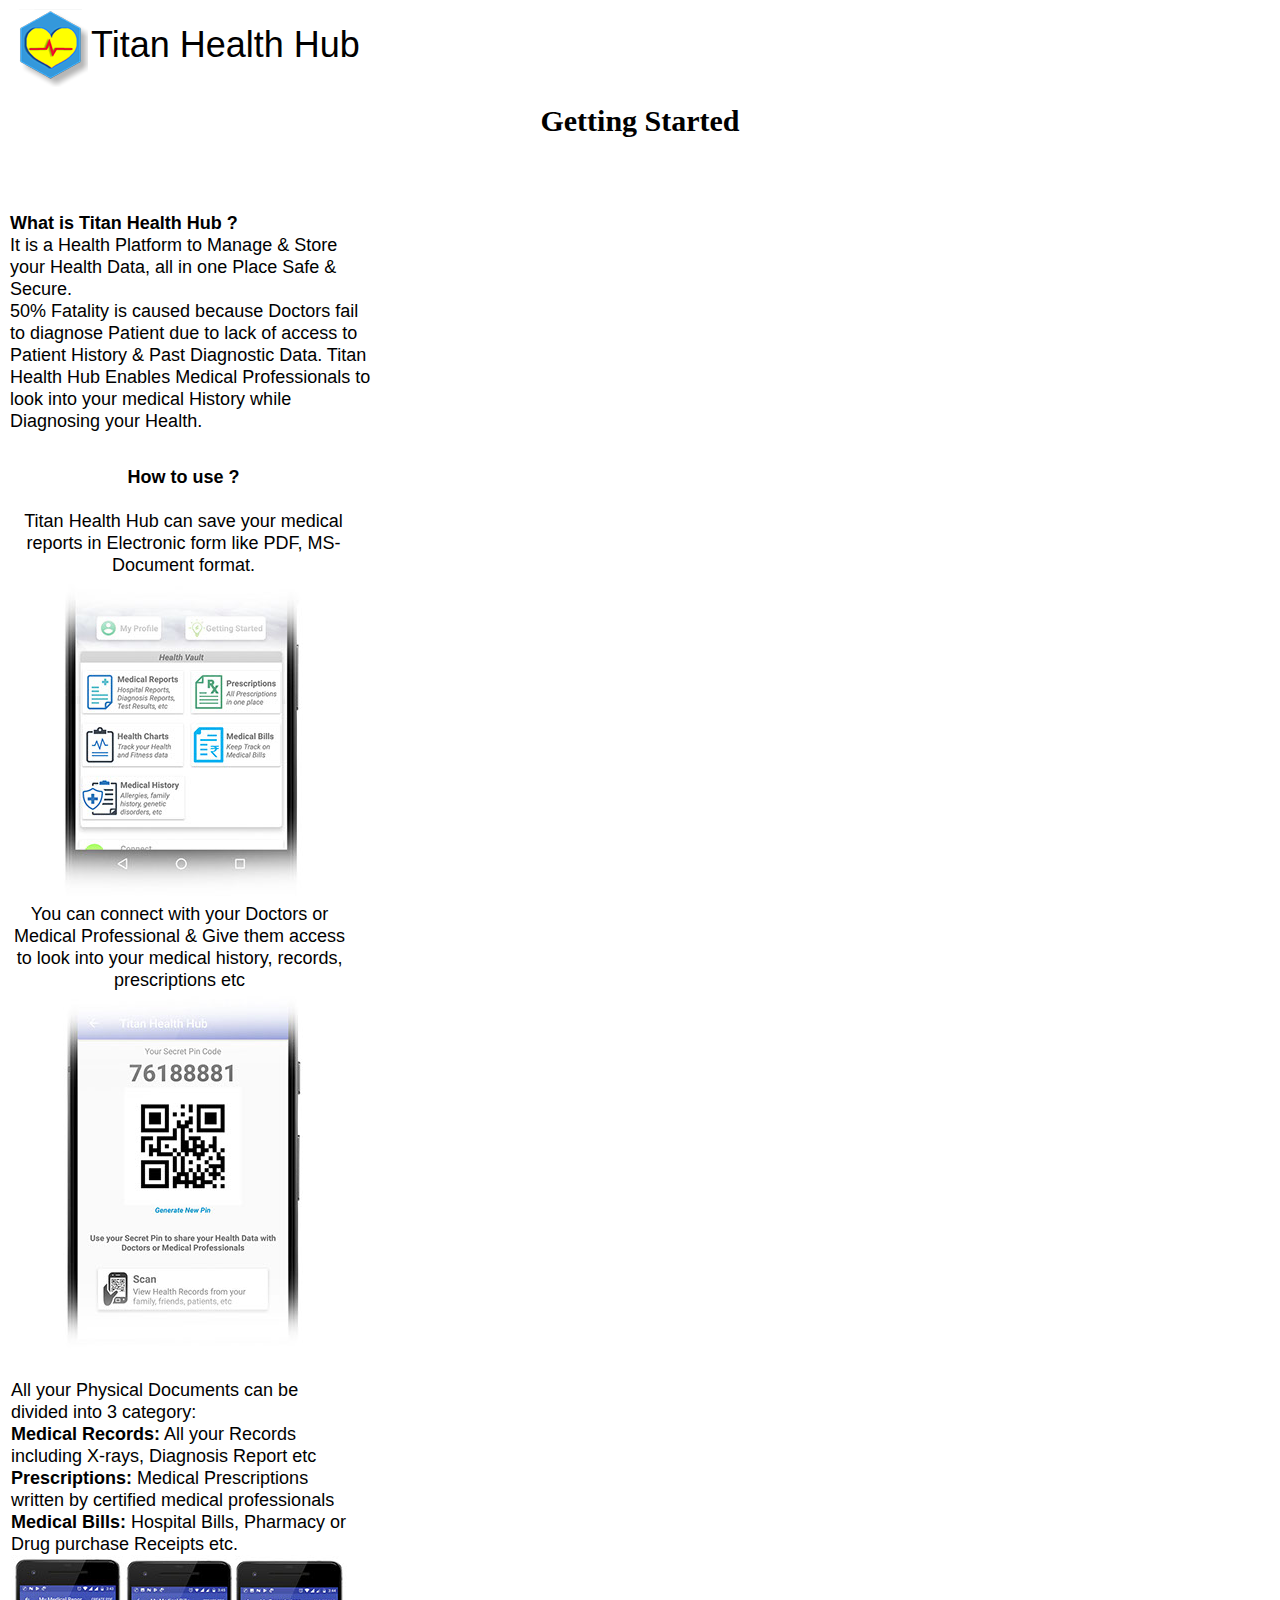
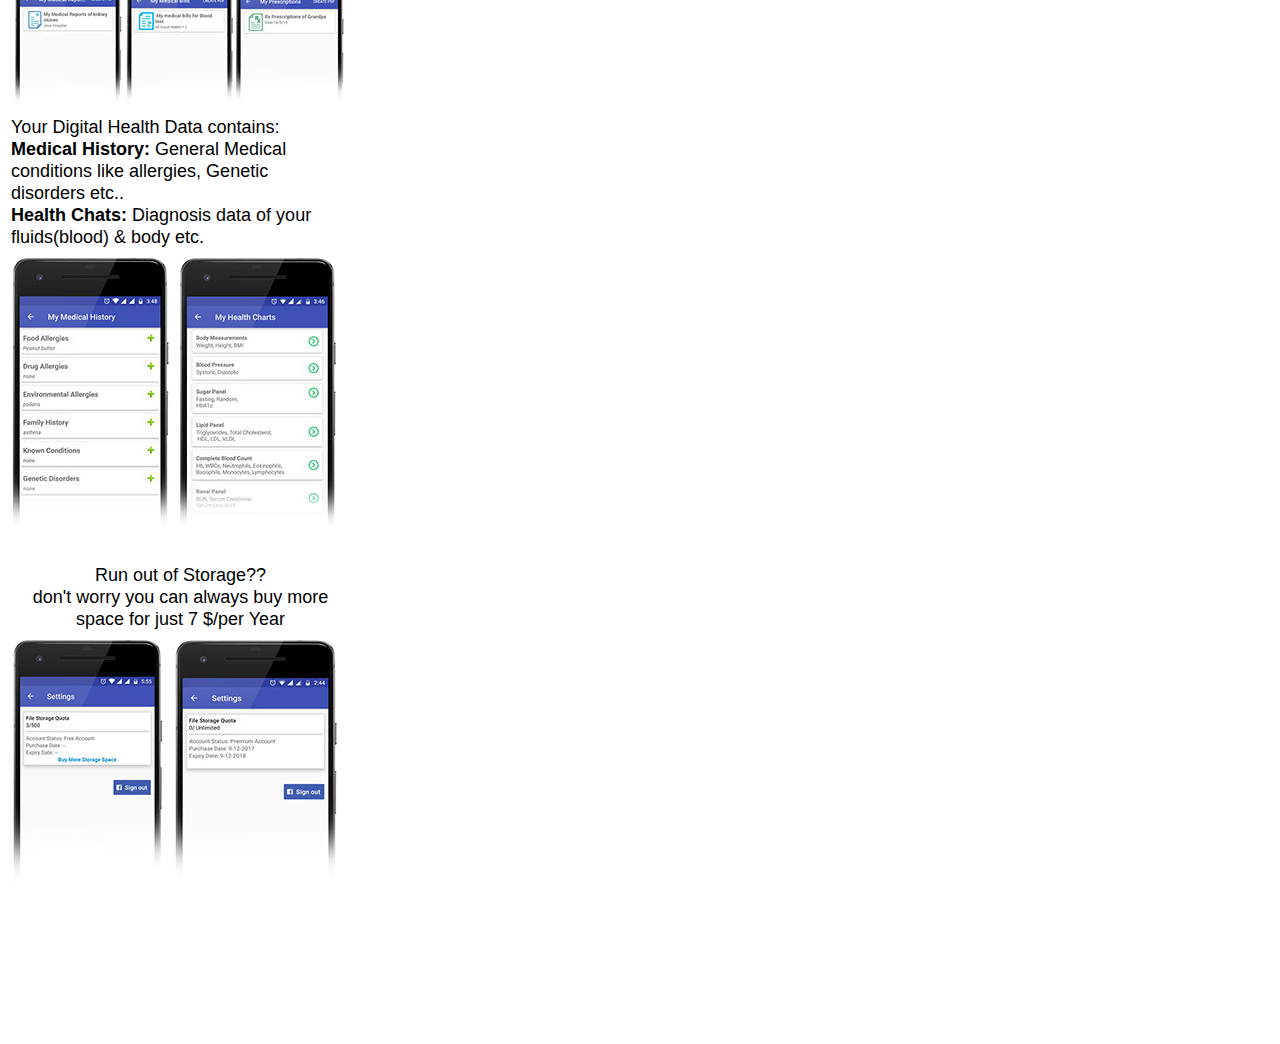
==== docs/getting-started/index.html @ 5dc49ba6 "Titan Health Hub" ====
<!DOCTYPE html>
<html class="nojs html css_verticalspacer" lang="en-US">
 <head>

  <meta http-equiv="Content-type" content="text/html;charset=UTF-8"/>
  <meta name="generator" content="2018.0.0.379"/>
  <meta name="viewport" content="width=device-width, initial-scale=1.0"/>
  
  <script type="text/javascript">
   // Update the 'nojs'/'js' class on the html node
document.documentElement.className = document.documentElement.className.replace(/\bnojs\b/g, 'js');

// Check that all required assets are uploaded and up-to-date
if(typeof Muse == "undefined") window.Muse = {}; window.Muse.assets = {"required":["museutils.js", "museconfig.js", "jquery.watch.js", "require.js", "index.css"], "outOfDate":[]};
</script>
  
  <title>Home</title>
  <!-- CSS -->
  <link rel="stylesheet" type="text/css" href="css/site_global.css?crc=444006867"/>
  <link rel="stylesheet" type="text/css" href="css/master_a-master.css?crc=4062585588"/>
  <link rel="stylesheet" type="text/css" href="css/index.css?crc=3971222070" id="pagesheet"/>
   </head>
 <body>

  <div class="clearfix borderbox" id="page"><!-- group -->
   <div class="clearfix grpelem" id="ppu145"><!-- column -->
    <div class="clearfix colelem" id="pu145"><!-- group -->
     <img class="grpelem" id="u145" alt="" src="images/logo1%20(2)-u145.png?crc=117061884" data-image-width="69"/><!-- rasterized frame -->
     <div class="clearfix grpelem" id="u155-4" data-muse-temp-textContainer-sizePolicy="true" data-muse-temp-textContainer-pinning="true"><!-- content -->
      <p>Titan Health Hub</p>
     </div>
    </div>
    <div class="browser_width colelem" id="u161-4-bw">
     <div class="clearfix" id="u161-4" data-muse-temp-textContainer-sizePolicy="true" data-muse-temp-textContainer-pinning="true"><!-- content -->
      <p>Getting Started</p>
     </div>
    </div>
    <div class="clearfix colelem" id="u158-8" data-muse-temp-textContainer-sizePolicy="true" data-muse-temp-textContainer-pinning="true"><!-- content -->
     <p id="u158-2">What is Titan Health Hub ?</p>
     <p>It is a Health Platform to Manage &amp; Store your Health Data, all in one Place Safe &amp; Secure.</p>
     <p>50% Fatality is caused because Doctors fail to diagnose Patient due to lack of access to Patient History &amp; Past Diagnostic Data. Titan Health Hub Enables Medical Professionals to look into your medical History while Diagnosing your Health.</p>
    </div>
    <div class="clearfix colelem" id="u165-7" data-muse-temp-textContainer-sizePolicy="true" data-muse-temp-textContainer-pinning="true"><!-- content -->
     <p id="u165-2">How to use ?</p>
     <p>&nbsp;</p>
     <p>Titan Health Hub can save your medical reports in Electronic form like PDF, MS-Document format.</p>
    </div>
    <div class="clip_frame colelem" id="u171"><!-- image -->
     <img class="block" id="u171_img" src="images/1.jpg?crc=4241655380" alt="" data-heightwidthratio="1.2734375" data-image-width="256" data-image-height="326"/>
    </div>
    <div class="clearfix colelem" id="u181-4" data-muse-temp-textContainer-sizePolicy="true" data-muse-temp-textContainer-pinning="true"><!-- content -->
     <p>You can connect with your Doctors or Medical Professional &amp; Give them access to look into your medical history, records, prescriptions etc</p>
    </div>
    <div class="clip_frame colelem" id="u184"><!-- image -->
     <img class="block" id="u184_img" src="images/2.jpg?crc=332706904" alt="" data-heightwidthratio="1.4461538461538461" data-image-width="260" data-image-height="376"/>
    </div>
    <div class="clearfix colelem" id="u194-13" data-muse-temp-textContainer-sizePolicy="true" data-muse-temp-textContainer-pinning="true"><!-- content -->
     <p>All your Physical Documents can be divided into 3 category:</p>
     <p><span id="u194-3">Medical Records:</span> All your Records including X-rays, Diagnosis Report etc</p>
     <p><span id="u194-6">Prescriptions:</span> Medical Prescriptions written by certified medical professionals</p>
     <p><span id="u194-9">Medical Bills:</span> Hospital Bills, Pharmacy or Drug purchase Receipts etc.</p>
    </div>
    <div class="clip_frame colelem" id="u197"><!-- image -->
     <img class="block" id="u197_img" src="images/3.jpg?crc=4151062180" alt="" data-heightwidthratio="0.4749262536873156" data-image-width="339" data-image-height="161"/>
    </div>
    <div class="clearfix colelem" id="u217-10" data-muse-temp-textContainer-sizePolicy="true" data-muse-temp-textContainer-pinning="true"><!-- content -->
     <p>Your Digital Health Data contains:</p>
     <p><span id="u217-3">Medical History: </span>General Medical conditions like allergies, Genetic disorders etc..</p>
     <p><span id="u217-6">Health Chats:</span> Diagnosis data of your fluids(blood) &amp; body etc.</p>
    </div>
    <div class="clearfix colelem" id="u232-6" data-muse-temp-textContainer-sizePolicy="true" data-muse-temp-textContainer-pinning="true"><!-- content -->
     <p>Run out of Storage??</p>
     <p>don't worry you can always buy more space for just 7 $/per Year</p>
    </div>
   </div>
   <div class="verticalspacer" data-offset-top="2229" data-content-above-spacer="2228" data-content-below-spacer="71" data-sizePolicy="fixed" data-pintopage="page_fixedLeft"></div>
   <div class="clearfix grpelem" id="pu207"><!-- column -->
    <div class="clip_frame colelem" id="u207"><!-- image -->
     <img class="block" id="u207_img" src="images/5.jpg?crc=348620482" alt="" data-heightwidthratio="0.9203539823008849" data-image-width="339" data-image-height="312"/>
    </div>
    <div class="clip_frame colelem" id="u222"><!-- image -->
     <img class="block" id="u222_img" src="images/6.jpg?crc=3796331529" alt="" data-heightwidthratio="0.7876106194690266" data-image-width="339" data-image-height="267"/>
    </div>
   </div>
  </div>
  <!-- Other scripts -->
  <script type="text/javascript">
   // Decide weather to suppress missing file error or not based on preference setting
var suppressMissingFileError = false
</script>
  <script type="text/javascript">
   window.Muse.assets.check=function(d){if(!window.Muse.assets.checked){window.Muse.assets.checked=!0;var b={},c=function(a,b){if(window.getComputedStyle){var c=window.getComputedStyle(a,null);return c&&c.getPropertyValue(b)||c&&c[b]||""}if(document.documentElement.currentStyle)return(c=a.currentStyle)&&c[b]||a.style&&a.style[b]||"";return""},a=function(a){if(a.match(/^rgb/))return a=a.replace(/\s+/g,"").match(/([\d\,]+)/gi)[0].split(","),(parseInt(a[0])<<16)+(parseInt(a[1])<<8)+parseInt(a[2]);if(a.match(/^\#/))return parseInt(a.substr(1),
16);return 0},g=function(g){for(var f=document.getElementsByTagName("link"),h=0;h<f.length;h++)if("text/css"==f[h].type){var i=(f[h].href||"").match(/\/?css\/([\w\-]+\.css)\?crc=(\d+)/);if(!i||!i[1]||!i[2])break;b[i[1]]=i[2]}f=document.createElement("div");f.className="version";f.style.cssText="display:none; width:1px; height:1px;";document.getElementsByTagName("body")[0].appendChild(f);for(h=0;h<Muse.assets.required.length;){var i=Muse.assets.required[h],l=i.match(/([\w\-\.]+)\.(\w+)$/),k=l&&l[1]?
l[1]:null,l=l&&l[2]?l[2]:null;switch(l.toLowerCase()){case "css":k=k.replace(/\W/gi,"_").replace(/^([^a-z])/gi,"_$1");f.className+=" "+k;k=a(c(f,"color"));l=a(c(f,"backgroundColor"));k!=0||l!=0?(Muse.assets.required.splice(h,1),"undefined"!=typeof b[i]&&(k!=b[i]>>>24||l!=(b[i]&16777215))&&Muse.assets.outOfDate.push(i)):h++;f.className="version";break;case "js":h++;break;default:throw Error("Unsupported file type: "+l);}}d?d().jquery!="1.8.3"&&Muse.assets.outOfDate.push("jquery-1.8.3.min.js"):Muse.assets.required.push("jquery-1.8.3.min.js");
f.parentNode.removeChild(f);if(Muse.assets.outOfDate.length||Muse.assets.required.length)f="Some files on the server may be missing or incorrect. Clear browser cache and try again. If the problem persists please contact website author.",g&&Muse.assets.outOfDate.length&&(f+="\nOut of date: "+Muse.assets.outOfDate.join(",")),g&&Muse.assets.required.length&&(f+="\nMissing: "+Muse.assets.required.join(",")),suppressMissingFileError?(f+="\nUse SuppressMissingFileError key in AppPrefs.xml to show missing file error pop up.",console.log(f)):alert(f)};location&&location.search&&location.search.match&&location.search.match(/muse_debug/gi)?
setTimeout(function(){g(!0)},5E3):g()}};
var muse_init=function(){require.config({baseUrl:""});require(["jquery","museutils","whatinput","jquery.watch"],function(d){var $ = d;$(document).ready(function(){try{
window.Muse.assets.check($);/* body */
Muse.Utils.transformMarkupToFixBrowserProblemsPreInit();/* body */
Muse.Utils.prepHyperlinks(true);/* body */
Muse.Utils.resizeHeight('.browser_width');/* resize height */
Muse.Utils.requestAnimationFrame(function() { $('body').addClass('initialized'); });/* mark body as initialized */
Muse.Utils.makeButtonsVisibleAfterSettingMinWidth();/* body */
Muse.Utils.fullPage('#page');/* 100% height page */
Muse.Utils.showWidgetsWhenReady();/* body */
Muse.Utils.transformMarkupToFixBrowserProblems();/* body */
}catch(b){if(b&&"function"==typeof b.notify?b.notify():Muse.Assert.fail("Error calling selector function: "+b),false)throw b;}})})};

</script>
  <!-- RequireJS script -->
  <script src="scripts/require.js?crc=4157109226" type="text/javascript" async data-main="scripts/museconfig.js?crc=4153641093" onload="if (requirejs) requirejs.onError = function(requireType, requireModule) { if (requireType && requireType.toString && requireType.toString().indexOf && 0 <= requireType.toString().indexOf('#scripterror')) window.Muse.assets.check(); }" onerror="window.Muse.assets.check();"></script>
   </body>
</html>
---- docs/getting-started/css/site_global.css ----
html{min-height:100%;min-width:100%;-ms-text-size-adjust:none;}body,div,dl,dt,dd,ul,ol,li,nav,h1,h2,h3,h4,h5,h6,pre,code,form,fieldset,legend,input,button,textarea,p,blockquote,th,td,a{margin:0px;padding:0px;border-width:0px;border-style:solid;border-color:transparent;-webkit-transform-origin:left top;-ms-transform-origin:left top;-o-transform-origin:left top;transform-origin:left top;background-repeat:no-repeat;}button.submit-btn{-moz-box-sizing:content-box;-webkit-box-sizing:content-box;box-sizing:content-box;}.transition{-webkit-transition-property:background-image,background-position,background-color,border-color,border-radius,color,font-size,font-style,font-weight,letter-spacing,line-height,text-align,box-shadow,text-shadow,opacity;transition-property:background-image,background-position,background-color,border-color,border-radius,color,font-size,font-style,font-weight,letter-spacing,line-height,text-align,box-shadow,text-shadow,opacity;}.transition *{-webkit-transition:inherit;transition:inherit;}table{border-collapse:collapse;border-spacing:0px;}fieldset,img{border:0px;border-style:solid;-webkit-transform-origin:left top;-ms-transform-origin:left top;-o-transform-origin:left top;transform-origin:left top;}address,caption,cite,code,dfn,em,strong,th,var,optgroup{font-style:inherit;font-weight:inherit;}del,ins{text-decoration:none;}li{list-style:none;}caption,th{text-align:left;}h1,h2,h3,h4,h5,h6{font-size:100%;font-weight:inherit;}input,button,textarea,select,optgroup,option{font-family:inherit;font-size:inherit;font-style:inherit;font-weight:inherit;}.form-grp input,.form-grp textarea{-webkit-appearance:none;-webkit-border-radius:0;}body{font-family:Arial, Helvetica Neue, Helvetica, sans-serif;text-align:left;font-size:14px;line-height:17px;word-wrap:break-word;text-rendering:optimizeLegibility;-moz-font-feature-settings:'liga';-ms-font-feature-settings:'liga';-webkit-font-feature-settings:'liga';font-feature-settings:'liga';}a:link{color:#0000FF;text-decoration:underline;}a:visited{color:#800080;text-decoration:underline;}a:hover{color:#0000FF;text-decoration:underline;}a:active{color:#EE0000;text-decoration:underline;}a.nontext{color:black;text-decoration:none;font-style:normal;font-weight:normal;}.normal_text{color:#000000;direction:ltr;font-family:Arial, Helvetica Neue, Helvetica, sans-serif;font-size:14px;font-style:normal;font-weight:normal;letter-spacing:0px;line-height:17px;text-align:left;text-decoration:none;text-indent:0px;text-transform:none;vertical-align:0px;padding:0px;}.list0 li:before{position:absolute;right:100%;letter-spacing:0px;text-decoration:none;font-weight:normal;font-style:normal;}.rtl-list li:before{right:auto;left:100%;}.nls-None > li:before,.nls-None .list3 > li:before,.nls-None .list6 > li:before{margin-right:6px;content:'•';}.nls-None .list1 > li:before,.nls-None .list4 > li:before,.nls-None .list7 > li:before{margin-right:6px;content:'○';}.nls-None,.nls-None .list1,.nls-None .list2,.nls-None .list3,.nls-None .list4,.nls-None .list5,.nls-None .list6,.nls-None .list7,.nls-None .list8{padding-left:34px;}.nls-None.rtl-list,.nls-None .list1.rtl-list,.nls-None .list2.rtl-list,.nls-None .list3.rtl-list,.nls-None .list4.rtl-list,.nls-None .list5.rtl-list,.nls-None .list6.rtl-list,.nls-None .list7.rtl-list,.nls-None .list8.rtl-list{padding-left:0px;padding-right:34px;}.nls-None .list2 > li:before,.nls-None .list5 > li:before,.nls-None .list8 > li:before{margin-right:6px;content:'-';}.nls-None.rtl-list > li:before,.nls-None .list1.rtl-list > li:before,.nls-None .list2.rtl-list > li:before,.nls-None .list3.rtl-list > li:before,.nls-None .list4.rtl-list > li:before,.nls-None .list5.rtl-list > li:before,.nls-None .list6.rtl-list > li:before,.nls-None .list7.rtl-list > li:before,.nls-None .list8.rtl-list > li:before{margin-right:0px;margin-left:6px;}.TabbedPanelsTab{white-space:nowrap;}.MenuBar .MenuBarView,.MenuBar .SubMenuView{display:block;list-style:none;}.MenuBar .SubMenu{display:none;position:absolute;}.NoWrap{white-space:nowrap;word-wrap:normal;}.rootelem{margin-left:auto;margin-right:auto;}.colelem{display:inline;float:left;clear:both;}.clearfix:after{content:"\0020";visibility:hidden;display:block;height:0px;clear:both;}*:first-child+html .clearfix{zoom:1;}.clip_frame{overflow:hidden;}.popup_anchor{position:relative;width:0px;height:0px;}.allow_click_through *{pointer-events:auto;}.popup_element{z-index:100000;}.svg{display:block;vertical-align:top;}span.wrap{content:'';clear:left;display:block;}span.actAsInlineDiv{display:inline-block;}.position_content,.excludeFromNormalFlow{float:left;}.preload_images{position:absolute;overflow:hidden;left:-9999px;top:-9999px;height:1px;width:1px;}.preload{height:1px;width:1px;}.animateStates{-webkit-transition:0.3s ease-in-out;-moz-transition:0.3s ease-in-out;-o-transition:0.3s ease-in-out;transition:0.3s ease-in-out;}[data-whatinput="mouse"] *:focus,[data-whatinput="touch"] *:focus,input:focus,textarea:focus{outline:none;}textarea{resize:none;overflow:auto;}.allow_click_through,.fld-prompt{pointer-events:none;}.wrapped-input{position:absolute;top:0px;left:0px;background:transparent;border:none;}.submit-btn{z-index:50000;cursor:pointer;}.anchor_item{width:22px;height:18px;}.MenuBar .SubMenuVisible,.MenuBarVertical .SubMenuVisible,.MenuBar .SubMenu .SubMenuVisible,.popup_element.Active,span.actAsPara,.actAsDiv,a.nonblock.nontext,img.block{display:block;}.widget_invisible,.js .invi,.js .mse_pre_init{visibility:hidden;}.ose_ei{visibility:hidden;z-index:0;}.no_vert_scroll{overflow-y:hidden;}.always_vert_scroll{overflow-y:scroll;}.always_horz_scroll{overflow-x:scroll;}.fullscreen{overflow:hidden;left:0px;top:0px;position:fixed;height:100%;width:100%;-moz-box-sizing:border-box;-webkit-box-sizing:border-box;-ms-box-sizing:border-box;box-sizing:border-box;}.fullwidth{position:absolute;}.borderbox{-moz-box-sizing:border-box;-webkit-box-sizing:border-box;-ms-box-sizing:border-box;box-sizing:border-box;}.scroll_wrapper{position:absolute;overflow:auto;left:0px;right:0px;top:0px;bottom:0px;padding-top:0px;padding-bottom:0px;margin-top:0px;margin-bottom:0px;}.browser_width > *{position:absolute;left:0px;right:0px;}.grpelem,.accordion_wrapper{display:inline;float:left;}.fld-checkbox input[type=checkbox],.fld-radiobutton input[type=radio]{position:absolute;overflow:hidden;clip:rect(0px, 0px, 0px, 0px);height:1px;width:1px;margin:-1px;padding:0px;border:0px;}.fld-checkbox input[type=checkbox] + label,.fld-radiobutton input[type=radio] + label{display:inline-block;background-repeat:no-repeat;cursor:pointer;float:left;width:100%;height:100%;}.pointer_cursor,.fld-recaptcha-mode,.fld-recaptcha-refresh,.fld-recaptcha-help{cursor:pointer;}p,h1,h2,h3,h4,h5,h6,ol,ul,span.actAsPara{max-height:1000000px;}.superscript{vertical-align:super;font-size:66%;line-height:0px;}.subscript{vertical-align:sub;font-size:66%;line-height:0px;}.horizontalSlideShow{-ms-touch-action:pan-y;touch-action:pan-y;}.verticalSlideShow{-ms-touch-action:pan-x;touch-action:pan-x;}.colelem100,.verticalspacer{clear:both;}.list0 li,.MenuBar .MenuItemContainer,.SlideShowContentPanel .fullscreen img,.css_verticalspacer .verticalspacer{position:relative;}.popup_element.Inactive,.js .disn,.js .an_invi,.hidden,.breakpoint{display:none;}#muse_css_mq{position:absolute;display:none;background-color:#FFFFFE;}.fluid_height_spacer{width:0.01px;}.muse_check_css{display:none;position:fixed;}@media screen and (-webkit-min-device-pixel-ratio:0){body{text-rendering:auto;}}
---- docs/getting-started/css/master_a-master.css ----
#u145{display:block;vertical-align:top;}#u155-4{background-color:transparent;font-size:36px;line-height:43px;}
---- docs/getting-started/css/index.css ----
.version.index{color:#0000EC;background-color:#B40A36;}#page{z-index:1;min-height:2574px;background-image:none;border-width:0px;border-color:#000000;background-color:transparent;padding-bottom:71px;width:100%;max-width:380px;}#ppu145{z-index:0;padding-bottom:0px;margin-right:-10000px;margin-top:9px;width:100%;}#pu145{z-index:2;width:91.85%;margin-left:5%;}#u145{z-index:2;margin-bottom:-6px;position:relative;margin-right:-10000px;width:19.78%;}#u155-4{z-index:4;min-height:21px;position:relative;margin-right:-10000px;margin-top:14px;width:79.37%;left:20.64%;}#u161-4{z-index:16;min-height:46px;background-color:transparent;line-height:36px;font-size:30px;text-align:center;font-family:Comic Sans, Comic Sans MS, cursive;font-weight:bold;}.js body{visibility:hidden;}.js body.initialized{visibility:visible;}#u161-4-bw{z-index:16;min-height:46px;margin-top:22px;}#u158-8{z-index:8;min-height:56px;background-color:transparent;font-size:18px;line-height:22px;margin-top:63px;position:relative;width:95%;margin-left:2.64%;}#u165-7{z-index:20;min-height:65px;background-color:transparent;line-height:22px;font-size:18px;text-align:center;margin-top:34px;position:relative;width:91.32%;margin-left:2.64%;}#u171{z-index:27;background-color:transparent;position:relative;width:67.37%;margin-left:14.48%;}#u181-4{z-index:29;min-height:62px;background-color:transparent;font-size:18px;text-align:center;line-height:22px;margin-top:1px;position:relative;width:89.22%;margin-left:2.64%;}#u184{z-index:33;background-color:transparent;position:relative;width:68.43%;margin-left:14.48%;}#u194-13{z-index:35;min-height:51px;background-color:transparent;font-size:18px;text-align:left;line-height:22px;margin-top:12px;position:relative;width:89.22%;margin-left:2.9%;}#u197{z-index:48;background-color:transparent;position:relative;width:89.22%;margin-left:2.9%;}#u217-10{z-index:52;min-height:86px;background-color:transparent;font-size:18px;line-height:22px;position:relative;width:87.9%;margin-left:2.9%;}#u158-2,#u165-2,#u194-3,#u194-6,#u194-9,#u217-3,#u217-6{font-weight:bold;}#u232-6{z-index:64;min-height:53px;background-color:transparent;font-size:18px;text-align:center;line-height:22px;margin-top:316px;position:relative;width:89.22%;margin-left:2.9%;}.css_verticalspacer .verticalspacer{height:calc(100vh - 2299px);}#pu207{z-index:50;margin-right:-10000px;margin-top:-727px;width:89.22%;margin-left:1.58%;}#u207{z-index:50;background-color:transparent;position:relative;width:100%;}#u222{z-index:62;background-color:transparent;margin-top:75px;position:relative;width:100%;}#u171_img,#u184_img,#u197_img,#u207_img,#u222_img{width:100%;}#muse_css_mq,.html{background-color:#FFFFFF;}body{position:relative;min-width:320px;}.verticalspacer{min-height:345px;}
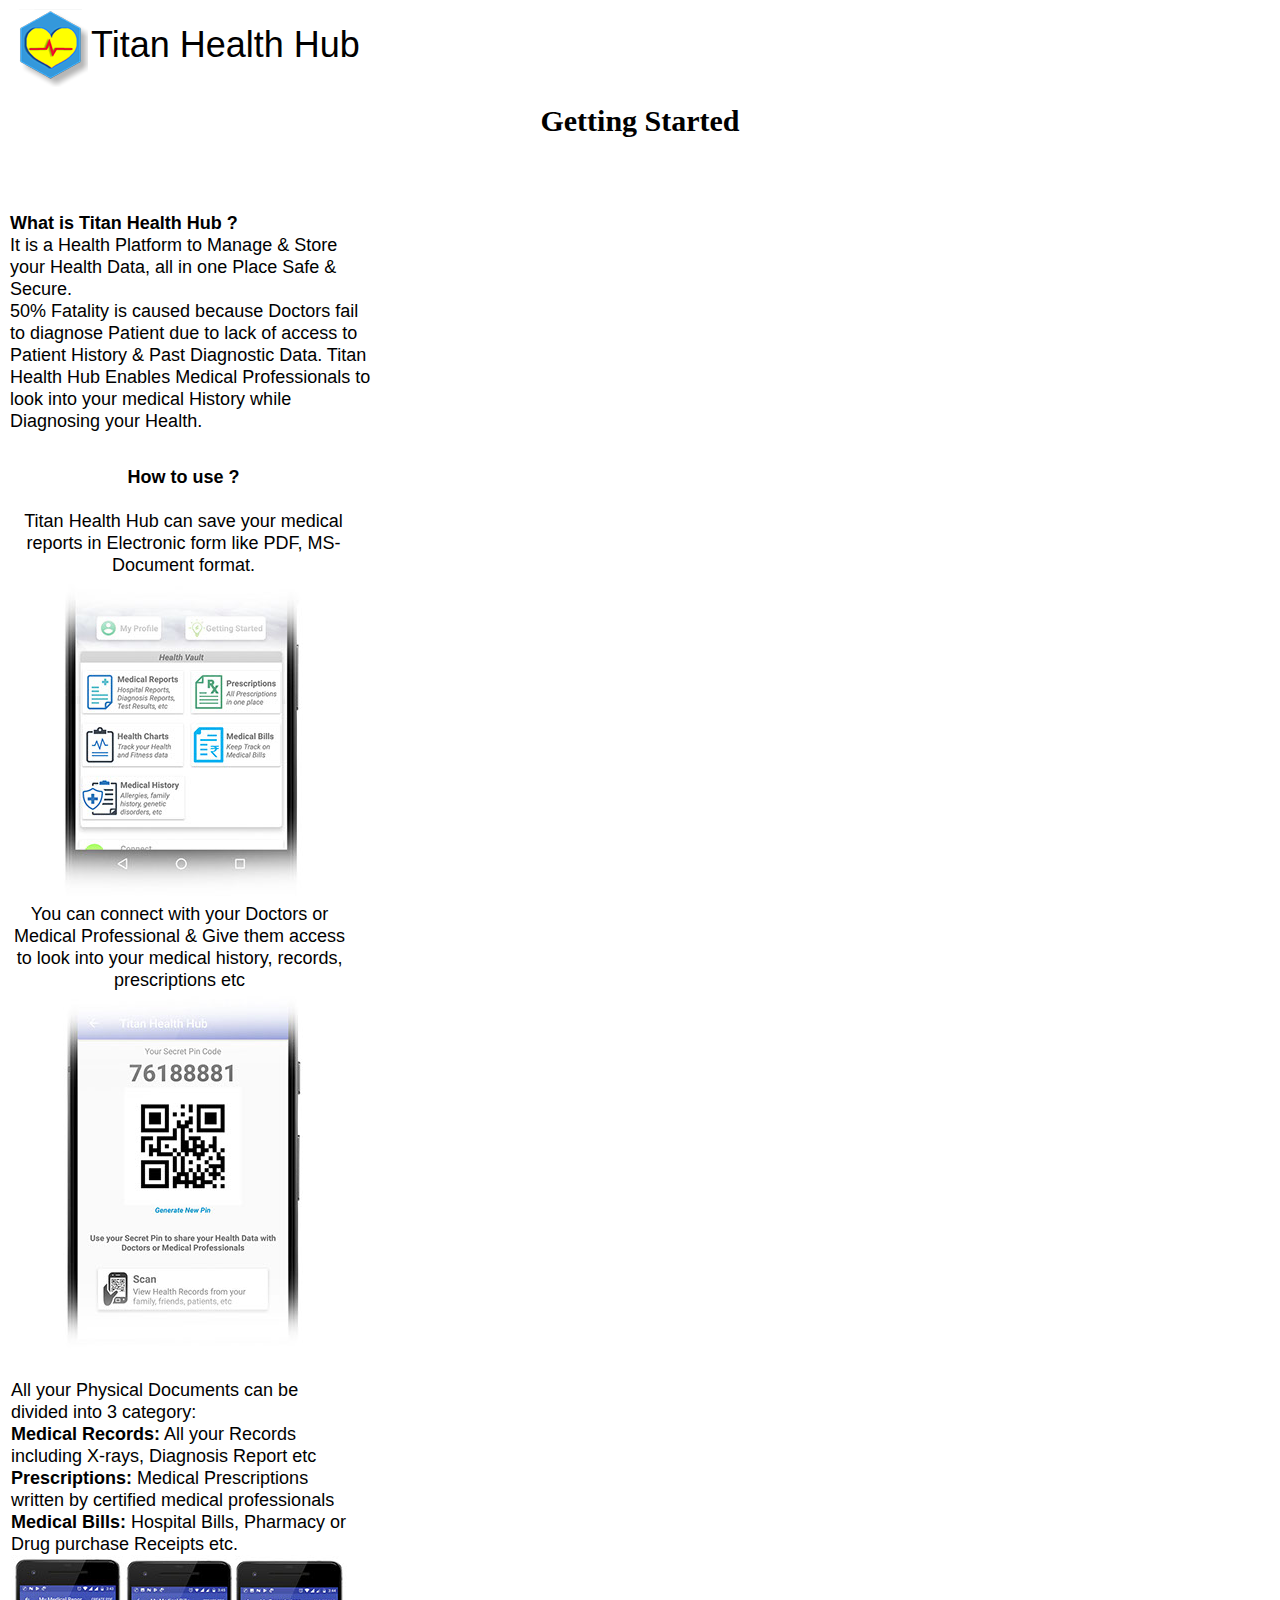
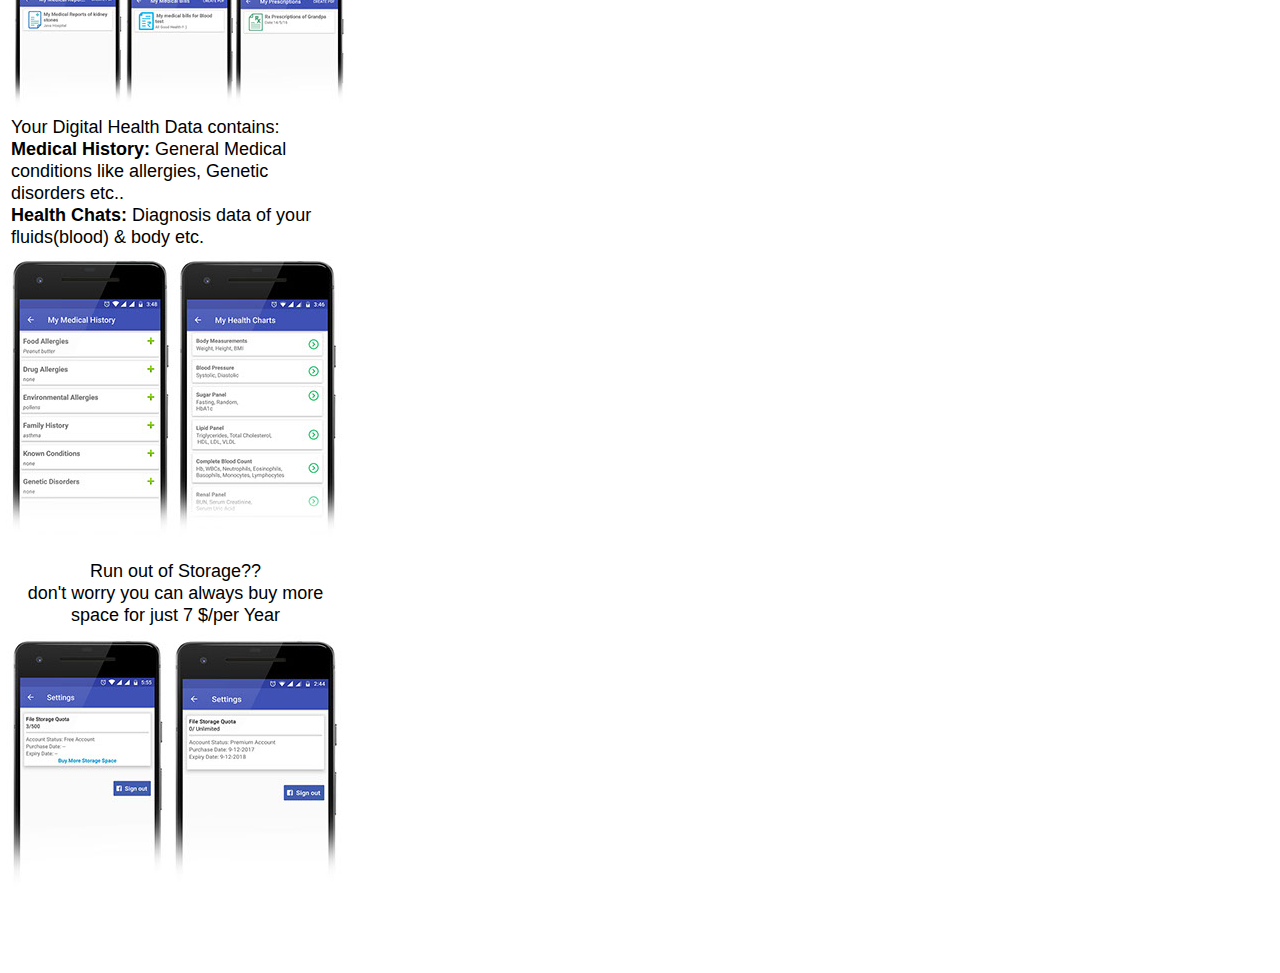
==== commit 11a6f605: "webpage updated" ====
--- a/docs/getting-started/index.html
+++ b/docs/getting-started/index.html
@@ -14,11 +14,11 @@
 if(typeof Muse == "undefined") window.Muse = {}; window.Muse.assets = {"required":["museutils.js", "museconfig.js", "jquery.watch.js", "require.js", "index.css"], "outOfDate":[]};
 </script>
   
-  <title>Home</title>
+  <title>Getting Started</title>
   <!-- CSS -->
   <link rel="stylesheet" type="text/css" href="css/site_global.css?crc=444006867"/>
   <link rel="stylesheet" type="text/css" href="css/master_a-master.css?crc=4062585588"/>
-  <link rel="stylesheet" type="text/css" href="css/index.css?crc=3971222070" id="pagesheet"/>
+  <link rel="stylesheet" type="text/css" href="css/index.css?crc=3794887562" id="pagesheet"/>
    </head>
  <body>
 
@@ -68,19 +68,17 @@
      <p><span id="u217-3">Medical History: </span>General Medical conditions like allergies, Genetic disorders etc..</p>
      <p><span id="u217-6">Health Chats:</span> Diagnosis data of your fluids(blood) &amp; body etc.</p>
     </div>
-    <div class="clearfix colelem" id="u232-6" data-muse-temp-textContainer-sizePolicy="true" data-muse-temp-textContainer-pinning="true"><!-- content -->
+    <div class="clearfix colelem" id="u235-6" data-muse-temp-textContainer-sizePolicy="true" data-muse-temp-textContainer-pinning="true"><!-- content -->
      <p>Run out of Storage??</p>
      <p>don't worry you can always buy more space for just 7 $/per Year</p>
     </div>
+    <div class="clip_frame colelem" id="u238"><!-- image -->
+     <img class="block" id="u238_img" src="images/6.jpg?crc=3796331529" alt="" data-heightwidthratio="0.7876106194690266" data-image-width="339" data-image-height="267"/>
+    </div>
    </div>
-   <div class="verticalspacer" data-offset-top="2229" data-content-above-spacer="2228" data-content-below-spacer="71" data-sizePolicy="fixed" data-pintopage="page_fixedLeft"></div>
-   <div class="clearfix grpelem" id="pu207"><!-- column -->
-    <div class="clip_frame colelem" id="u207"><!-- image -->
-     <img class="block" id="u207_img" src="images/5.jpg?crc=348620482" alt="" data-heightwidthratio="0.9203539823008849" data-image-width="339" data-image-height="312"/>
-    </div>
-    <div class="clip_frame colelem" id="u222"><!-- image -->
-     <img class="block" id="u222_img" src="images/6.jpg?crc=3796331529" alt="" data-heightwidthratio="0.7876106194690266" data-image-width="339" data-image-height="267"/>
-    </div>
+   <div class="verticalspacer" data-offset-top="2500" data-content-above-spacer="2500" data-content-below-spacer="70" data-sizePolicy="fixed" data-pintopage="page_fixedLeft"></div>
+   <div class="clip_frame grpelem" id="u207"><!-- image -->
+    <img class="block" id="u207_img" src="images/5.jpg?crc=348620482" alt="" data-heightwidthratio="0.9203539823008849" data-image-width="339" data-image-height="312"/>
    </div>
   </div>
   <!-- Other scripts -->
--- a/docs/getting-started/css/index.css
+++ b/docs/getting-started/css/index.css
@@ -1 +1 @@
-.version.index{color:#0000EC;background-color:#B40A36;}#page{z-index:1;min-height:2574px;background-image:none;border-width:0px;border-color:#000000;background-color:transparent;padding-bottom:71px;width:100%;max-width:380px;}#ppu145{z-index:0;padding-bottom:0px;margin-right:-10000px;margin-top:9px;width:100%;}#pu145{z-index:2;width:91.85%;margin-left:5%;}#u145{z-index:2;margin-bottom:-6px;position:relative;margin-right:-10000px;width:19.78%;}#u155-4{z-index:4;min-height:21px;position:relative;margin-right:-10000px;margin-top:14px;width:79.37%;left:20.64%;}#u161-4{z-index:16;min-height:46px;background-color:transparent;line-height:36px;font-size:30px;text-align:center;font-family:Comic Sans, Comic Sans MS, cursive;font-weight:bold;}.js body{visibility:hidden;}.js body.initialized{visibility:visible;}#u161-4-bw{z-index:16;min-height:46px;margin-top:22px;}#u158-8{z-index:8;min-height:56px;background-color:transparent;font-size:18px;line-height:22px;margin-top:63px;position:relative;width:95%;margin-left:2.64%;}#u165-7{z-index:20;min-height:65px;background-color:transparent;line-height:22px;font-size:18px;text-align:center;margin-top:34px;position:relative;width:91.32%;margin-left:2.64%;}#u171{z-index:27;background-color:transparent;position:relative;width:67.37%;margin-left:14.48%;}#u181-4{z-index:29;min-height:62px;background-color:transparent;font-size:18px;text-align:center;line-height:22px;margin-top:1px;position:relative;width:89.22%;margin-left:2.64%;}#u184{z-index:33;background-color:transparent;position:relative;width:68.43%;margin-left:14.48%;}#u194-13{z-index:35;min-height:51px;background-color:transparent;font-size:18px;text-align:left;line-height:22px;margin-top:12px;position:relative;width:89.22%;margin-left:2.9%;}#u197{z-index:48;background-color:transparent;position:relative;width:89.22%;margin-left:2.9%;}#u217-10{z-index:52;min-height:86px;background-color:transparent;font-size:18px;line-height:22px;position:relative;width:87.9%;margin-left:2.9%;}#u158-2,#u165-2,#u194-3,#u194-6,#u194-9,#u217-3,#u217-6{font-weight:bold;}#u232-6{z-index:64;min-height:53px;background-color:transparent;font-size:18px;text-align:center;line-height:22px;margin-top:316px;position:relative;width:89.22%;margin-left:2.9%;}.css_verticalspacer .verticalspacer{height:calc(100vh - 2299px);}#pu207{z-index:50;margin-right:-10000px;margin-top:-727px;width:89.22%;margin-left:1.58%;}#u207{z-index:50;background-color:transparent;position:relative;width:100%;}#u222{z-index:62;background-color:transparent;margin-top:75px;position:relative;width:100%;}#u171_img,#u184_img,#u197_img,#u207_img,#u222_img{width:100%;}#muse_css_mq,.html{background-color:#FFFFFF;}body{position:relative;min-width:320px;}.verticalspacer{min-height:345px;}+.version.index{color:#0000E2;background-color:#31638A;}#page{z-index:1;min-height:2498px;background-image:none;border-width:0px;border-color:#000000;background-color:transparent;padding-bottom:71px;width:100%;max-width:380px;}#ppu145{z-index:0;padding-bottom:0px;margin-right:-10000px;margin-top:9px;width:100%;}#pu145{z-index:2;width:91.85%;margin-left:5%;}#u145{z-index:2;margin-bottom:-6px;position:relative;margin-right:-10000px;width:19.78%;}#u155-4{z-index:4;min-height:21px;position:relative;margin-right:-10000px;margin-top:14px;width:79.37%;left:20.64%;}#u161-4{z-index:16;min-height:46px;background-color:transparent;line-height:36px;font-size:30px;text-align:center;font-family:Comic Sans, Comic Sans MS, cursive;font-weight:bold;}.js body{visibility:hidden;}.js body.initialized{visibility:visible;}#u161-4-bw{z-index:16;min-height:46px;margin-top:22px;}#u158-8{z-index:8;min-height:56px;background-color:transparent;font-size:18px;line-height:22px;margin-top:63px;position:relative;width:95%;margin-left:2.64%;}#u165-7{z-index:20;min-height:65px;background-color:transparent;line-height:22px;font-size:18px;text-align:center;margin-top:34px;position:relative;width:91.32%;margin-left:2.64%;}#u171{z-index:27;background-color:transparent;position:relative;width:67.37%;margin-left:14.48%;}#u181-4{z-index:29;min-height:62px;background-color:transparent;font-size:18px;text-align:center;line-height:22px;margin-top:1px;position:relative;width:89.22%;margin-left:2.64%;}#u184{z-index:33;background-color:transparent;position:relative;width:68.43%;margin-left:14.48%;}#u194-13{z-index:35;min-height:51px;background-color:transparent;font-size:18px;text-align:left;line-height:22px;margin-top:12px;position:relative;width:89.22%;margin-left:2.9%;}#u197{z-index:48;background-color:transparent;position:relative;width:89.22%;margin-left:2.9%;}#u217-10{z-index:52;min-height:86px;background-color:transparent;font-size:18px;line-height:22px;position:relative;width:87.9%;margin-left:2.9%;}#u158-2,#u165-2,#u194-3,#u194-6,#u194-9,#u217-3,#u217-6{font-weight:bold;}#u235-6{z-index:62;min-height:75px;background-color:transparent;font-size:18px;text-align:center;line-height:22px;margin-top:312px;position:relative;width:89.22%;margin-left:1.58%;}#u238{z-index:68;background-color:transparent;top:-1px;margin-bottom:-1px;position:relative;width:89.22%;margin-left:1.58%;}.css_verticalspacer .verticalspacer{height:calc(100vh - 2570px);}#u207{z-index:50;background-color:transparent;position:relative;margin-right:-10000px;margin-top:-653px;width:89.22%;left:1.58%;}#u171_img,#u184_img,#u197_img,#u238_img,#u207_img{width:100%;}#muse_css_mq,.html{background-color:#FFFFFF;}body{position:relative;min-width:320px;}.verticalspacer{min-height:1px;}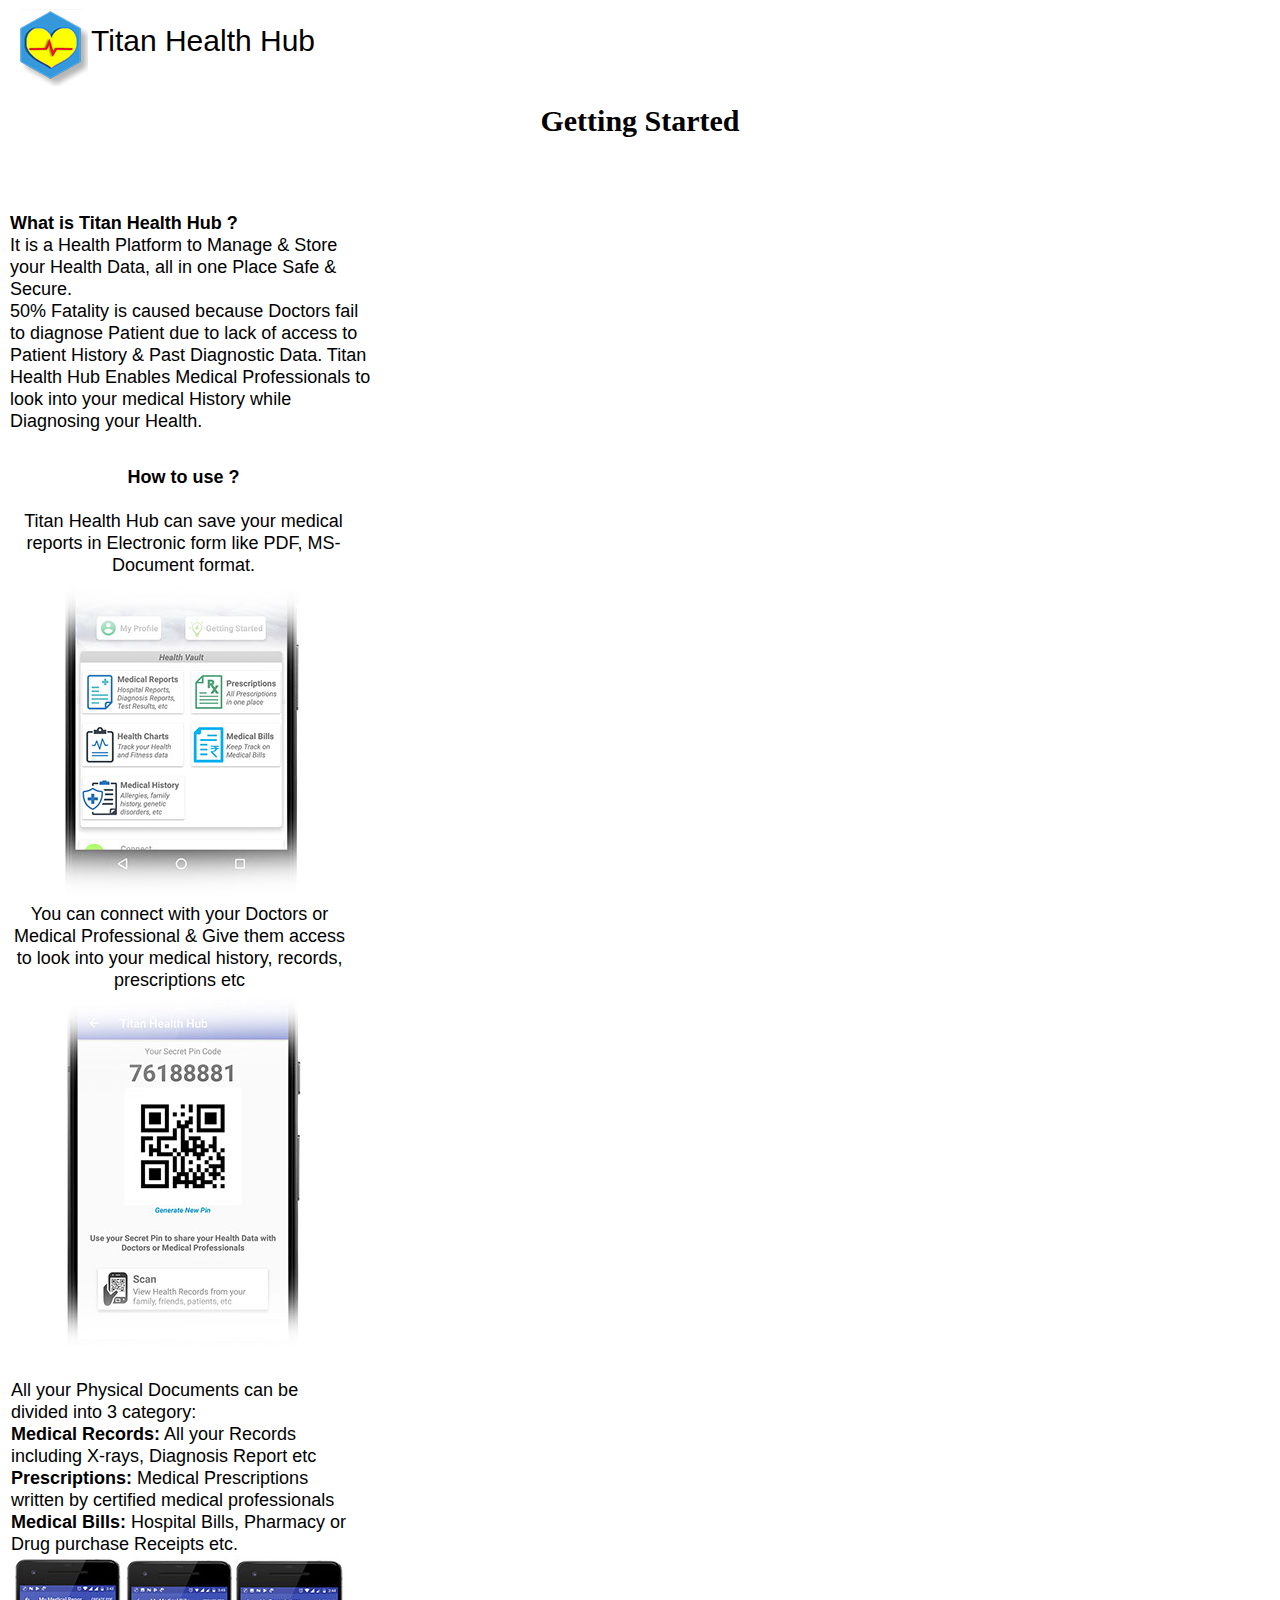
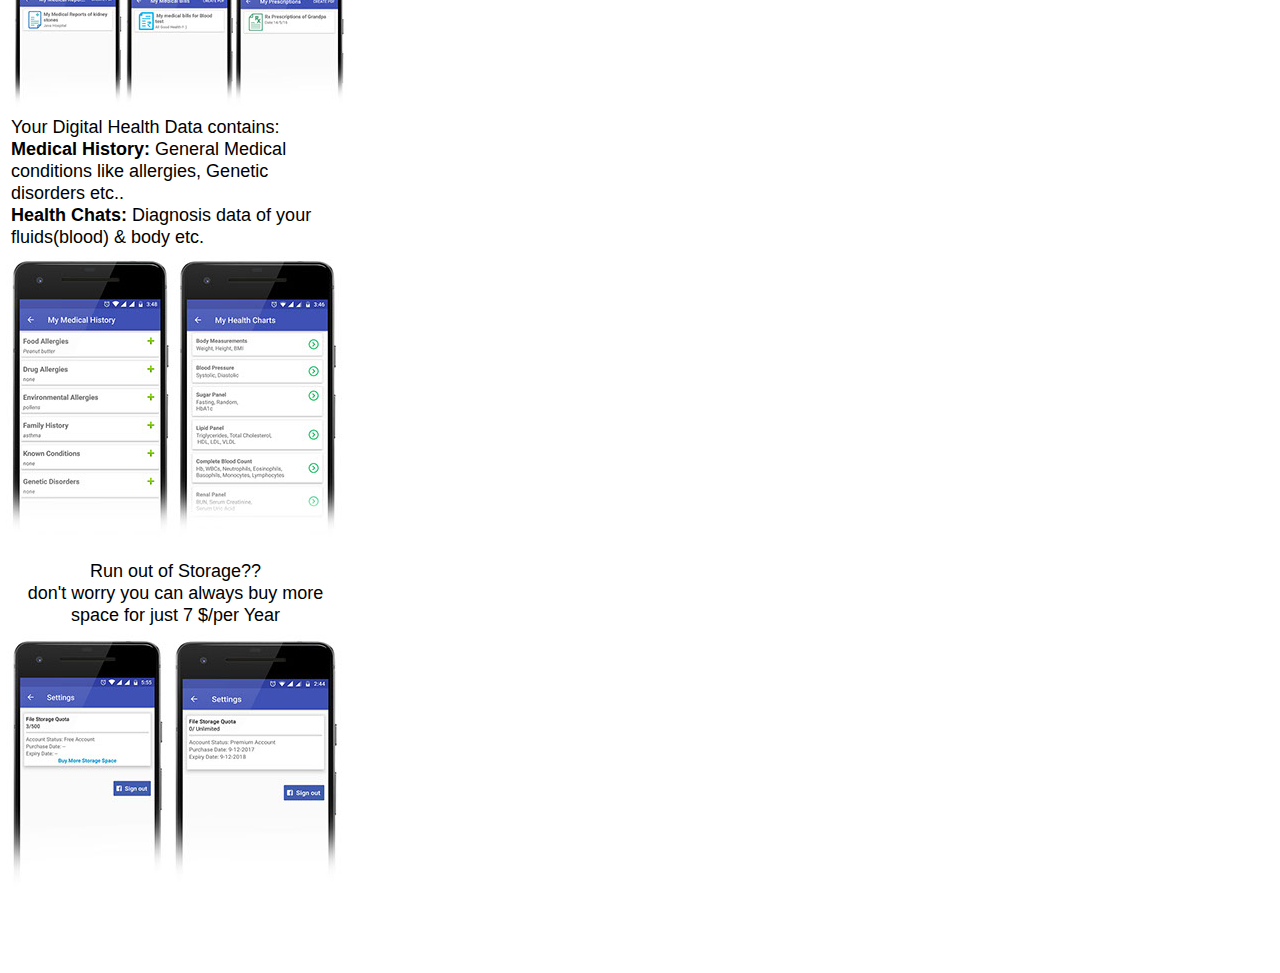
==== commit 74fcd3a6: "webpage updated" ====
--- a/docs/getting-started/index.html
+++ b/docs/getting-started/index.html
@@ -17,7 +17,7 @@
   <title>Getting Started</title>
   <!-- CSS -->
   <link rel="stylesheet" type="text/css" href="css/site_global.css?crc=444006867"/>
-  <link rel="stylesheet" type="text/css" href="css/master_a-master.css?crc=4062585588"/>
+  <link rel="stylesheet" type="text/css" href="css/master_a-master.css?crc=3775814047"/>
   <link rel="stylesheet" type="text/css" href="css/index.css?crc=3794887562" id="pagesheet"/>
    </head>
  <body>
--- a/docs/getting-started/css/master_a-master.css
+++ b/docs/getting-started/css/master_a-master.css
@@ -1 +1 @@
-#u145{display:block;vertical-align:top;}#u155-4{background-color:transparent;font-size:36px;line-height:43px;}+#u145{display:block;vertical-align:top;}#u155-4{background-color:transparent;font-size:30px;line-height:36px;}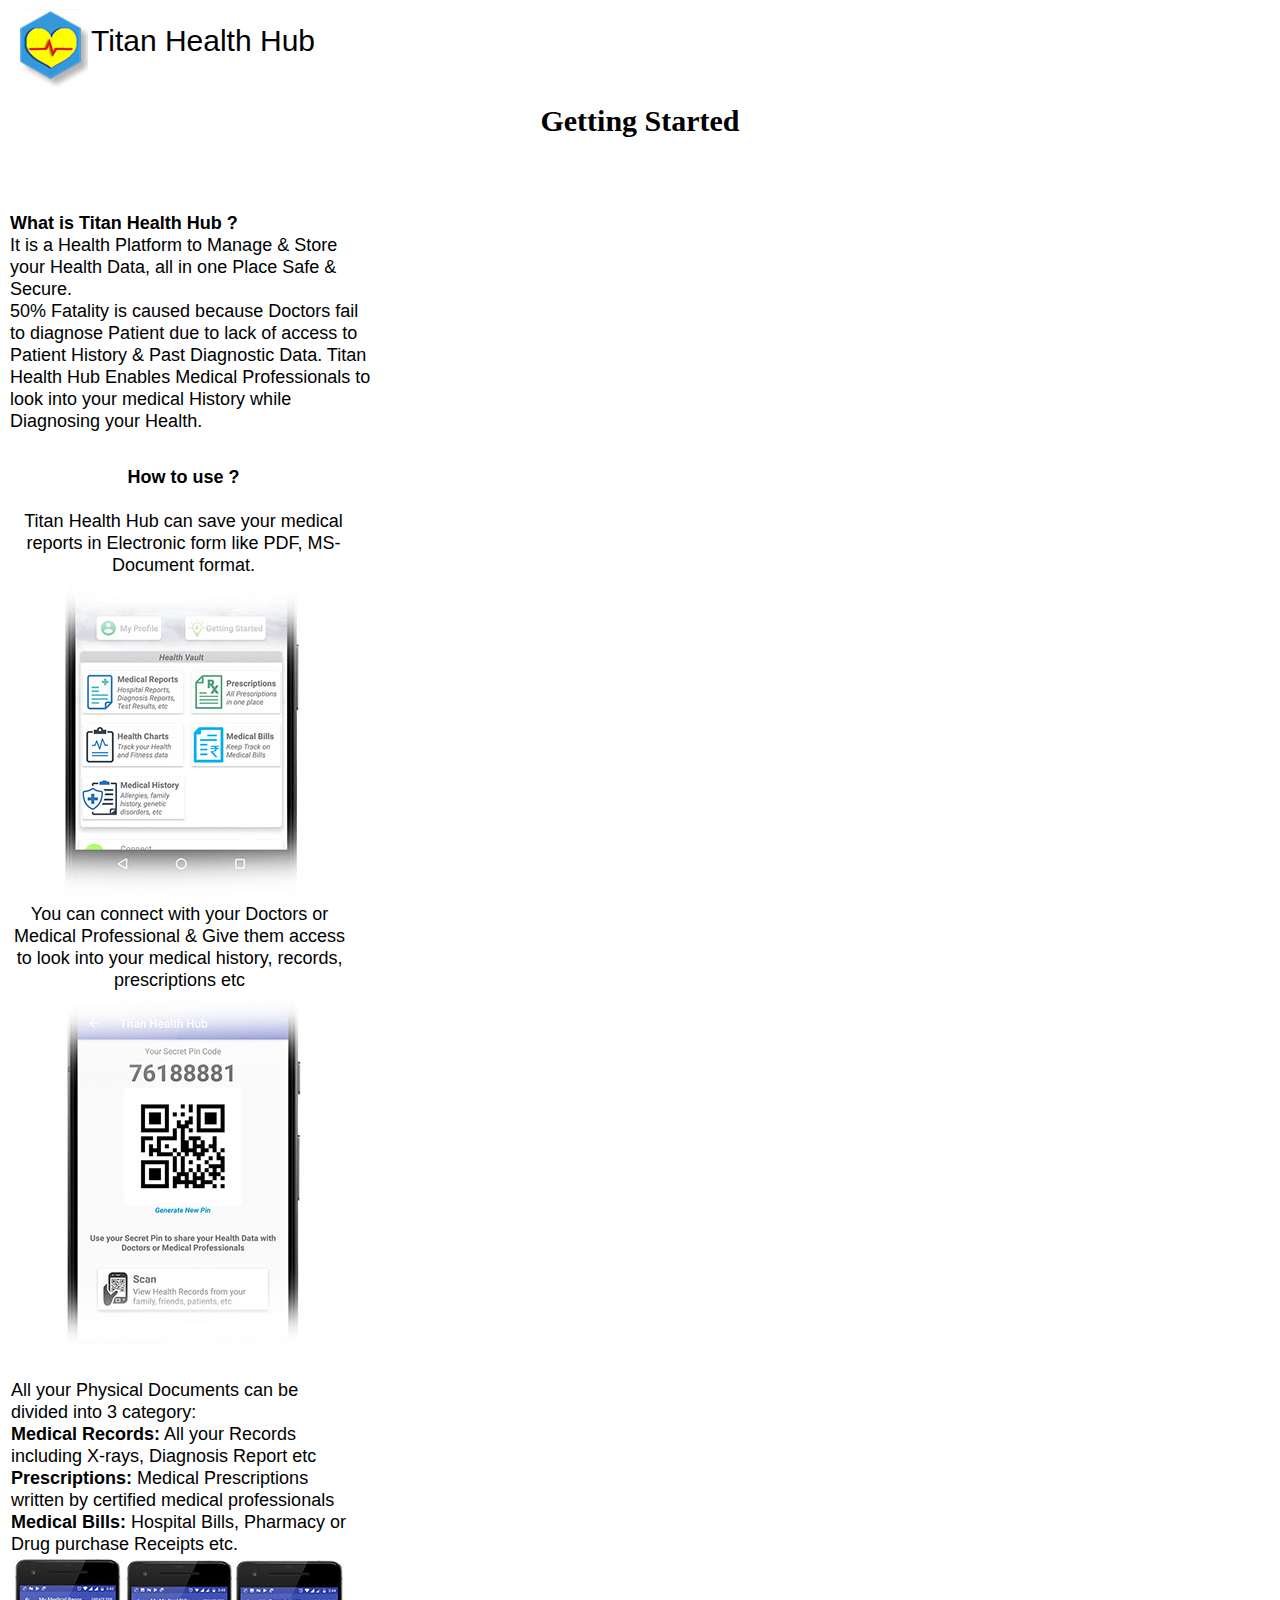
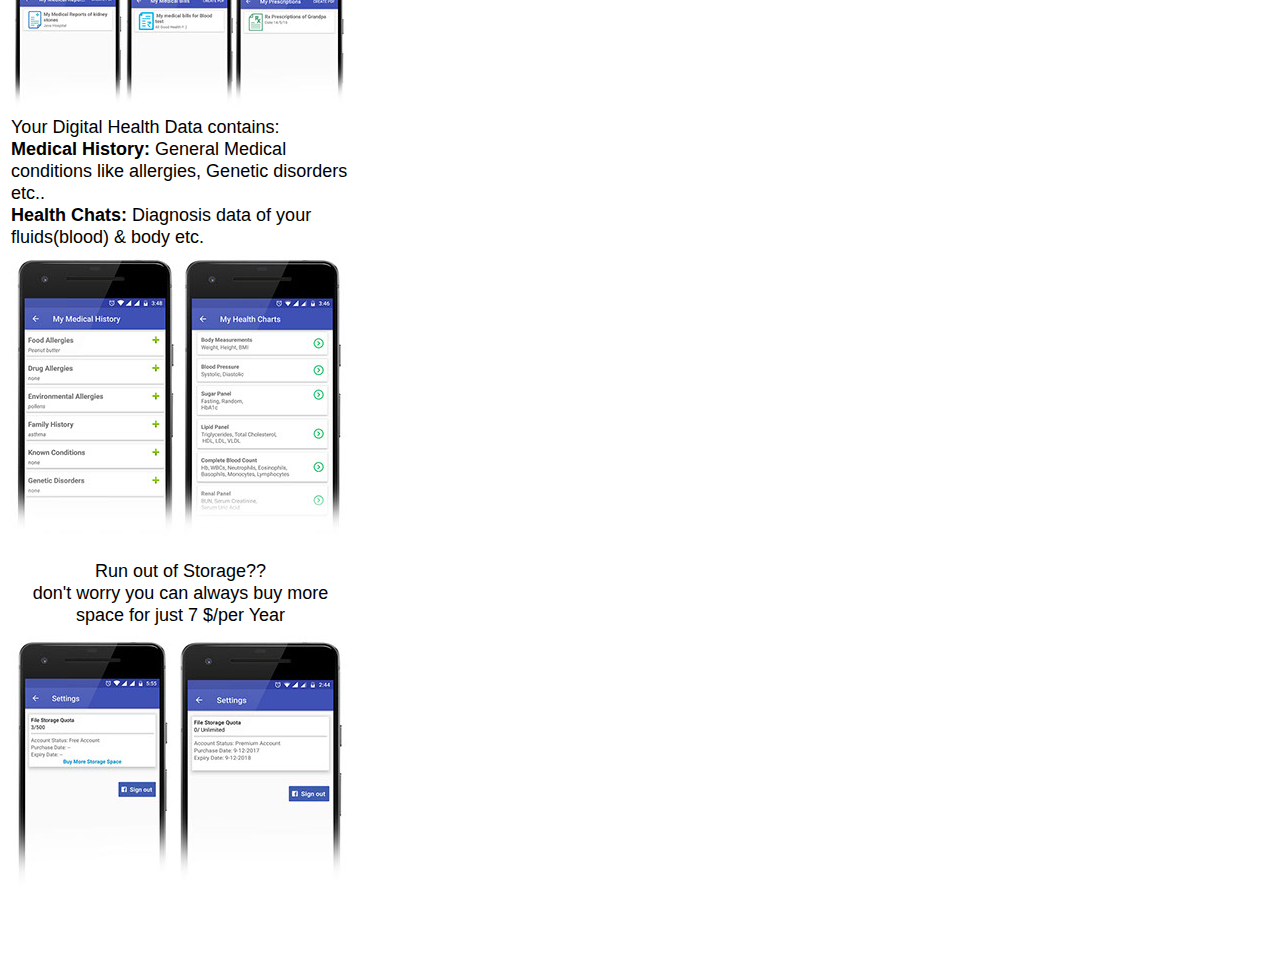
==== commit 3fcd0bd1: "webpage updated" ====
--- a/docs/getting-started/index.html
+++ b/docs/getting-started/index.html
@@ -18,68 +18,66 @@
   <!-- CSS -->
   <link rel="stylesheet" type="text/css" href="css/site_global.css?crc=444006867"/>
   <link rel="stylesheet" type="text/css" href="css/master_a-master.css?crc=3775814047"/>
-  <link rel="stylesheet" type="text/css" href="css/index.css?crc=3794887562" id="pagesheet"/>
+  <link rel="stylesheet" type="text/css" href="css/index.css?crc=125722675" id="pagesheet"/>
    </head>
  <body>
 
-  <div class="clearfix borderbox" id="page"><!-- group -->
-   <div class="clearfix grpelem" id="ppu145"><!-- column -->
-    <div class="clearfix colelem" id="pu145"><!-- group -->
-     <img class="grpelem" id="u145" alt="" src="images/logo1%20(2)-u145.png?crc=117061884" data-image-width="69"/><!-- rasterized frame -->
-     <div class="clearfix grpelem" id="u155-4" data-muse-temp-textContainer-sizePolicy="true" data-muse-temp-textContainer-pinning="true"><!-- content -->
-      <p>Titan Health Hub</p>
-     </div>
-    </div>
-    <div class="browser_width colelem" id="u161-4-bw">
-     <div class="clearfix" id="u161-4" data-muse-temp-textContainer-sizePolicy="true" data-muse-temp-textContainer-pinning="true"><!-- content -->
-      <p>Getting Started</p>
-     </div>
-    </div>
-    <div class="clearfix colelem" id="u158-8" data-muse-temp-textContainer-sizePolicy="true" data-muse-temp-textContainer-pinning="true"><!-- content -->
-     <p id="u158-2">What is Titan Health Hub ?</p>
-     <p>It is a Health Platform to Manage &amp; Store your Health Data, all in one Place Safe &amp; Secure.</p>
-     <p>50% Fatality is caused because Doctors fail to diagnose Patient due to lack of access to Patient History &amp; Past Diagnostic Data. Titan Health Hub Enables Medical Professionals to look into your medical History while Diagnosing your Health.</p>
-    </div>
-    <div class="clearfix colelem" id="u165-7" data-muse-temp-textContainer-sizePolicy="true" data-muse-temp-textContainer-pinning="true"><!-- content -->
-     <p id="u165-2">How to use ?</p>
-     <p>&nbsp;</p>
-     <p>Titan Health Hub can save your medical reports in Electronic form like PDF, MS-Document format.</p>
-    </div>
-    <div class="clip_frame colelem" id="u171"><!-- image -->
-     <img class="block" id="u171_img" src="images/1.jpg?crc=4241655380" alt="" data-heightwidthratio="1.2734375" data-image-width="256" data-image-height="326"/>
-    </div>
-    <div class="clearfix colelem" id="u181-4" data-muse-temp-textContainer-sizePolicy="true" data-muse-temp-textContainer-pinning="true"><!-- content -->
-     <p>You can connect with your Doctors or Medical Professional &amp; Give them access to look into your medical history, records, prescriptions etc</p>
-    </div>
-    <div class="clip_frame colelem" id="u184"><!-- image -->
-     <img class="block" id="u184_img" src="images/2.jpg?crc=332706904" alt="" data-heightwidthratio="1.4461538461538461" data-image-width="260" data-image-height="376"/>
-    </div>
-    <div class="clearfix colelem" id="u194-13" data-muse-temp-textContainer-sizePolicy="true" data-muse-temp-textContainer-pinning="true"><!-- content -->
-     <p>All your Physical Documents can be divided into 3 category:</p>
-     <p><span id="u194-3">Medical Records:</span> All your Records including X-rays, Diagnosis Report etc</p>
-     <p><span id="u194-6">Prescriptions:</span> Medical Prescriptions written by certified medical professionals</p>
-     <p><span id="u194-9">Medical Bills:</span> Hospital Bills, Pharmacy or Drug purchase Receipts etc.</p>
-    </div>
-    <div class="clip_frame colelem" id="u197"><!-- image -->
-     <img class="block" id="u197_img" src="images/3.jpg?crc=4151062180" alt="" data-heightwidthratio="0.4749262536873156" data-image-width="339" data-image-height="161"/>
-    </div>
-    <div class="clearfix colelem" id="u217-10" data-muse-temp-textContainer-sizePolicy="true" data-muse-temp-textContainer-pinning="true"><!-- content -->
-     <p>Your Digital Health Data contains:</p>
-     <p><span id="u217-3">Medical History: </span>General Medical conditions like allergies, Genetic disorders etc..</p>
-     <p><span id="u217-6">Health Chats:</span> Diagnosis data of your fluids(blood) &amp; body etc.</p>
-    </div>
-    <div class="clearfix colelem" id="u235-6" data-muse-temp-textContainer-sizePolicy="true" data-muse-temp-textContainer-pinning="true"><!-- content -->
-     <p>Run out of Storage??</p>
-     <p>don't worry you can always buy more space for just 7 $/per Year</p>
-    </div>
-    <div class="clip_frame colelem" id="u238"><!-- image -->
-     <img class="block" id="u238_img" src="images/6.jpg?crc=3796331529" alt="" data-heightwidthratio="0.7876106194690266" data-image-width="339" data-image-height="267"/>
+  <div class="clearfix borderbox" id="page"><!-- column -->
+   <div class="clearfix colelem" id="pu145"><!-- group -->
+    <img class="grpelem" id="u145" alt="" src="images/logo1%20(2)-u145.png?crc=117061884" data-image-width="69"/><!-- rasterized frame -->
+    <div class="clearfix grpelem" id="u155-4" data-muse-temp-textContainer-sizePolicy="true" data-muse-temp-textContainer-pinning="true"><!-- content -->
+     <p>Titan Health Hub</p>
     </div>
    </div>
+   <div class="browser_width colelem" id="u161-4-bw">
+    <div class="clearfix" id="u161-4" data-muse-temp-textContainer-sizePolicy="true" data-muse-temp-textContainer-pinning="true"><!-- content -->
+     <p>Getting Started</p>
+    </div>
+   </div>
+   <div class="clearfix colelem" id="u158-8" data-muse-temp-textContainer-sizePolicy="true" data-muse-temp-textContainer-pinning="true"><!-- content -->
+    <p id="u158-2">What is Titan Health Hub ?</p>
+    <p>It is a Health Platform to Manage &amp; Store your Health Data, all in one Place Safe &amp; Secure.</p>
+    <p>50% Fatality is caused because Doctors fail to diagnose Patient due to lack of access to Patient History &amp; Past Diagnostic Data. Titan Health Hub Enables Medical Professionals to look into your medical History while Diagnosing your Health.</p>
+   </div>
+   <div class="clearfix colelem" id="u165-7" data-muse-temp-textContainer-sizePolicy="true" data-muse-temp-textContainer-pinning="true"><!-- content -->
+    <p id="u165-2">How to use ?</p>
+    <p>&nbsp;</p>
+    <p>Titan Health Hub can save your medical reports in Electronic form like PDF, MS-Document format.</p>
+   </div>
+   <div class="clip_frame colelem" id="u171"><!-- image -->
+    <img class="block" id="u171_img" src="images/1.jpg?crc=4241655380" alt="" data-heightwidthratio="1.2734375" data-image-width="256" data-image-height="326"/>
+   </div>
+   <div class="clearfix colelem" id="u181-4" data-muse-temp-textContainer-sizePolicy="true" data-muse-temp-textContainer-pinning="true"><!-- content -->
+    <p>You can connect with your Doctors or Medical Professional &amp; Give them access to look into your medical history, records, prescriptions etc</p>
+   </div>
+   <div class="clip_frame colelem" id="u184"><!-- image -->
+    <img class="block" id="u184_img" src="images/2.jpg?crc=332706904" alt="" data-heightwidthratio="1.4461538461538461" data-image-width="260" data-image-height="376"/>
+   </div>
+   <div class="clearfix colelem" id="u194-13" data-muse-temp-textContainer-sizePolicy="true" data-muse-temp-textContainer-pinning="true"><!-- content -->
+    <p>All your Physical Documents can be divided into 3 category:</p>
+    <p><span id="u194-3">Medical Records:</span> All your Records including X-rays, Diagnosis Report etc</p>
+    <p><span id="u194-6">Prescriptions:</span> Medical Prescriptions written by certified medical professionals</p>
+    <p><span id="u194-9">Medical Bills:</span> Hospital Bills, Pharmacy or Drug purchase Receipts etc.</p>
+   </div>
+   <div class="clip_frame colelem" id="u197"><!-- image -->
+    <img class="block" id="u197_img" src="images/3.jpg?crc=4151062180" alt="" data-heightwidthratio="0.4749262536873156" data-image-width="339" data-image-height="161"/>
+   </div>
+   <div class="clearfix colelem" id="u217-10" data-muse-temp-textContainer-sizePolicy="true" data-muse-temp-textContainer-pinning="true"><!-- content -->
+    <p>Your Digital Health Data contains:</p>
+    <p><span id="u217-3">Medical History: </span>General Medical conditions like allergies, Genetic disorders etc..</p>
+    <p><span id="u217-6">Health Chats:</span> Diagnosis data of your fluids(blood) &amp; body etc.</p>
+   </div>
+   <div class="clip_frame colelem" id="u248"><!-- image -->
+    <img class="block" id="u248_img" src="images/5.jpg?crc=348620482" alt="" data-heightwidthratio="0.9203539823008849" data-image-width="339" data-image-height="312"/>
+   </div>
+   <div class="clearfix colelem" id="u235-6" data-muse-temp-textContainer-sizePolicy="true" data-muse-temp-textContainer-pinning="true"><!-- content -->
+    <p>Run out of Storage??</p>
+    <p>don't worry you can always buy more space for just 7 $/per Year</p>
+   </div>
+   <div class="clip_frame colelem" id="u238"><!-- image -->
+    <img class="block" id="u238_img" src="images/6.jpg?crc=3796331529" alt="" data-heightwidthratio="0.7876106194690266" data-image-width="339" data-image-height="267"/>
+   </div>
    <div class="verticalspacer" data-offset-top="2500" data-content-above-spacer="2500" data-content-below-spacer="70" data-sizePolicy="fixed" data-pintopage="page_fixedLeft"></div>
-   <div class="clip_frame grpelem" id="u207"><!-- image -->
-    <img class="block" id="u207_img" src="images/5.jpg?crc=348620482" alt="" data-heightwidthratio="0.9203539823008849" data-image-width="339" data-image-height="312"/>
-   </div>
   </div>
   <!-- Other scripts -->
   <script type="text/javascript">
--- a/docs/getting-started/css/index.css
+++ b/docs/getting-started/css/index.css
@@ -1 +1 @@
-.version.index{color:#0000E2;background-color:#31638A;}#page{z-index:1;min-height:2498px;background-image:none;border-width:0px;border-color:#000000;background-color:transparent;padding-bottom:71px;width:100%;max-width:380px;}#ppu145{z-index:0;padding-bottom:0px;margin-right:-10000px;margin-top:9px;width:100%;}#pu145{z-index:2;width:91.85%;margin-left:5%;}#u145{z-index:2;margin-bottom:-6px;position:relative;margin-right:-10000px;width:19.78%;}#u155-4{z-index:4;min-height:21px;position:relative;margin-right:-10000px;margin-top:14px;width:79.37%;left:20.64%;}#u161-4{z-index:16;min-height:46px;background-color:transparent;line-height:36px;font-size:30px;text-align:center;font-family:Comic Sans, Comic Sans MS, cursive;font-weight:bold;}.js body{visibility:hidden;}.js body.initialized{visibility:visible;}#u161-4-bw{z-index:16;min-height:46px;margin-top:22px;}#u158-8{z-index:8;min-height:56px;background-color:transparent;font-size:18px;line-height:22px;margin-top:63px;position:relative;width:95%;margin-left:2.64%;}#u165-7{z-index:20;min-height:65px;background-color:transparent;line-height:22px;font-size:18px;text-align:center;margin-top:34px;position:relative;width:91.32%;margin-left:2.64%;}#u171{z-index:27;background-color:transparent;position:relative;width:67.37%;margin-left:14.48%;}#u181-4{z-index:29;min-height:62px;background-color:transparent;font-size:18px;text-align:center;line-height:22px;margin-top:1px;position:relative;width:89.22%;margin-left:2.64%;}#u184{z-index:33;background-color:transparent;position:relative;width:68.43%;margin-left:14.48%;}#u194-13{z-index:35;min-height:51px;background-color:transparent;font-size:18px;text-align:left;line-height:22px;margin-top:12px;position:relative;width:89.22%;margin-left:2.9%;}#u197{z-index:48;background-color:transparent;position:relative;width:89.22%;margin-left:2.9%;}#u217-10{z-index:52;min-height:86px;background-color:transparent;font-size:18px;line-height:22px;position:relative;width:87.9%;margin-left:2.9%;}#u158-2,#u165-2,#u194-3,#u194-6,#u194-9,#u217-3,#u217-6{font-weight:bold;}#u235-6{z-index:62;min-height:75px;background-color:transparent;font-size:18px;text-align:center;line-height:22px;margin-top:312px;position:relative;width:89.22%;margin-left:1.58%;}#u238{z-index:68;background-color:transparent;top:-1px;margin-bottom:-1px;position:relative;width:89.22%;margin-left:1.58%;}.css_verticalspacer .verticalspacer{height:calc(100vh - 2570px);}#u207{z-index:50;background-color:transparent;position:relative;margin-right:-10000px;margin-top:-653px;width:89.22%;left:1.58%;}#u171_img,#u184_img,#u197_img,#u238_img,#u207_img{width:100%;}#muse_css_mq,.html{background-color:#FFFFFF;}body{position:relative;min-width:320px;}.verticalspacer{min-height:1px;}+.version.index{color:#000007;background-color:#7E6033;}#page{z-index:1;min-height:2489px;background-image:none;border-width:0px;border-color:#000000;background-color:transparent;padding-top:9px;padding-bottom:71px;width:100%;max-width:380px;}#pu145{z-index:2;width:100%;}#u145{z-index:2;margin-bottom:-6px;position:relative;margin-right:-10000px;width:18.16%;left:5%;}#u155-4{z-index:4;min-height:21px;position:relative;margin-right:-10000px;margin-top:14px;width:72.9%;left:23.95%;}#u161-4{z-index:16;min-height:46px;background-color:transparent;line-height:36px;font-size:30px;text-align:center;font-family:Comic Sans, Comic Sans MS, cursive;font-weight:bold;}.js body{visibility:hidden;}.js body.initialized{visibility:visible;}#u161-4-bw{z-index:16;min-height:46px;margin-top:22px;}#u158-8{z-index:8;min-height:56px;background-color:transparent;font-size:18px;line-height:22px;margin-top:63px;position:relative;width:95%;margin-left:2.64%;}#u165-7{z-index:20;min-height:65px;background-color:transparent;line-height:22px;font-size:18px;text-align:center;margin-top:34px;position:relative;width:91.32%;margin-left:2.64%;}#u171{z-index:27;background-color:transparent;position:relative;width:67.37%;margin-left:14.48%;}#u181-4{z-index:29;min-height:62px;background-color:transparent;font-size:18px;text-align:center;line-height:22px;margin-top:1px;position:relative;width:89.22%;margin-left:2.64%;}#u184{z-index:33;background-color:transparent;position:relative;width:68.43%;margin-left:14.48%;}#u194-13{z-index:35;min-height:51px;background-color:transparent;font-size:18px;text-align:left;line-height:22px;margin-top:12px;position:relative;width:89.22%;margin-left:2.9%;}#u197{z-index:48;background-color:transparent;position:relative;width:89.22%;margin-left:2.9%;}#u217-10{z-index:50;min-height:86px;background-color:transparent;font-size:18px;line-height:22px;position:relative;width:89.22%;margin-left:2.9%;}#u158-2,#u165-2,#u194-3,#u194-6,#u194-9,#u217-3,#u217-6{font-weight:bold;}#u248{z-index:68;background-color:transparent;position:relative;width:89.22%;margin-left:2.9%;}#u235-6{z-index:60;min-height:75px;background-color:transparent;font-size:18px;text-align:center;line-height:22px;position:relative;width:89.22%;margin-left:2.9%;}#u238{z-index:66;background-color:transparent;position:relative;width:89.22%;margin-left:2.9%;}#u171_img,#u184_img,#u197_img,#u248_img,#u238_img{width:100%;}.css_verticalspacer .verticalspacer{height:calc(100vh - 2570px);}#muse_css_mq,.html{background-color:#FFFFFF;}body{position:relative;min-width:320px;}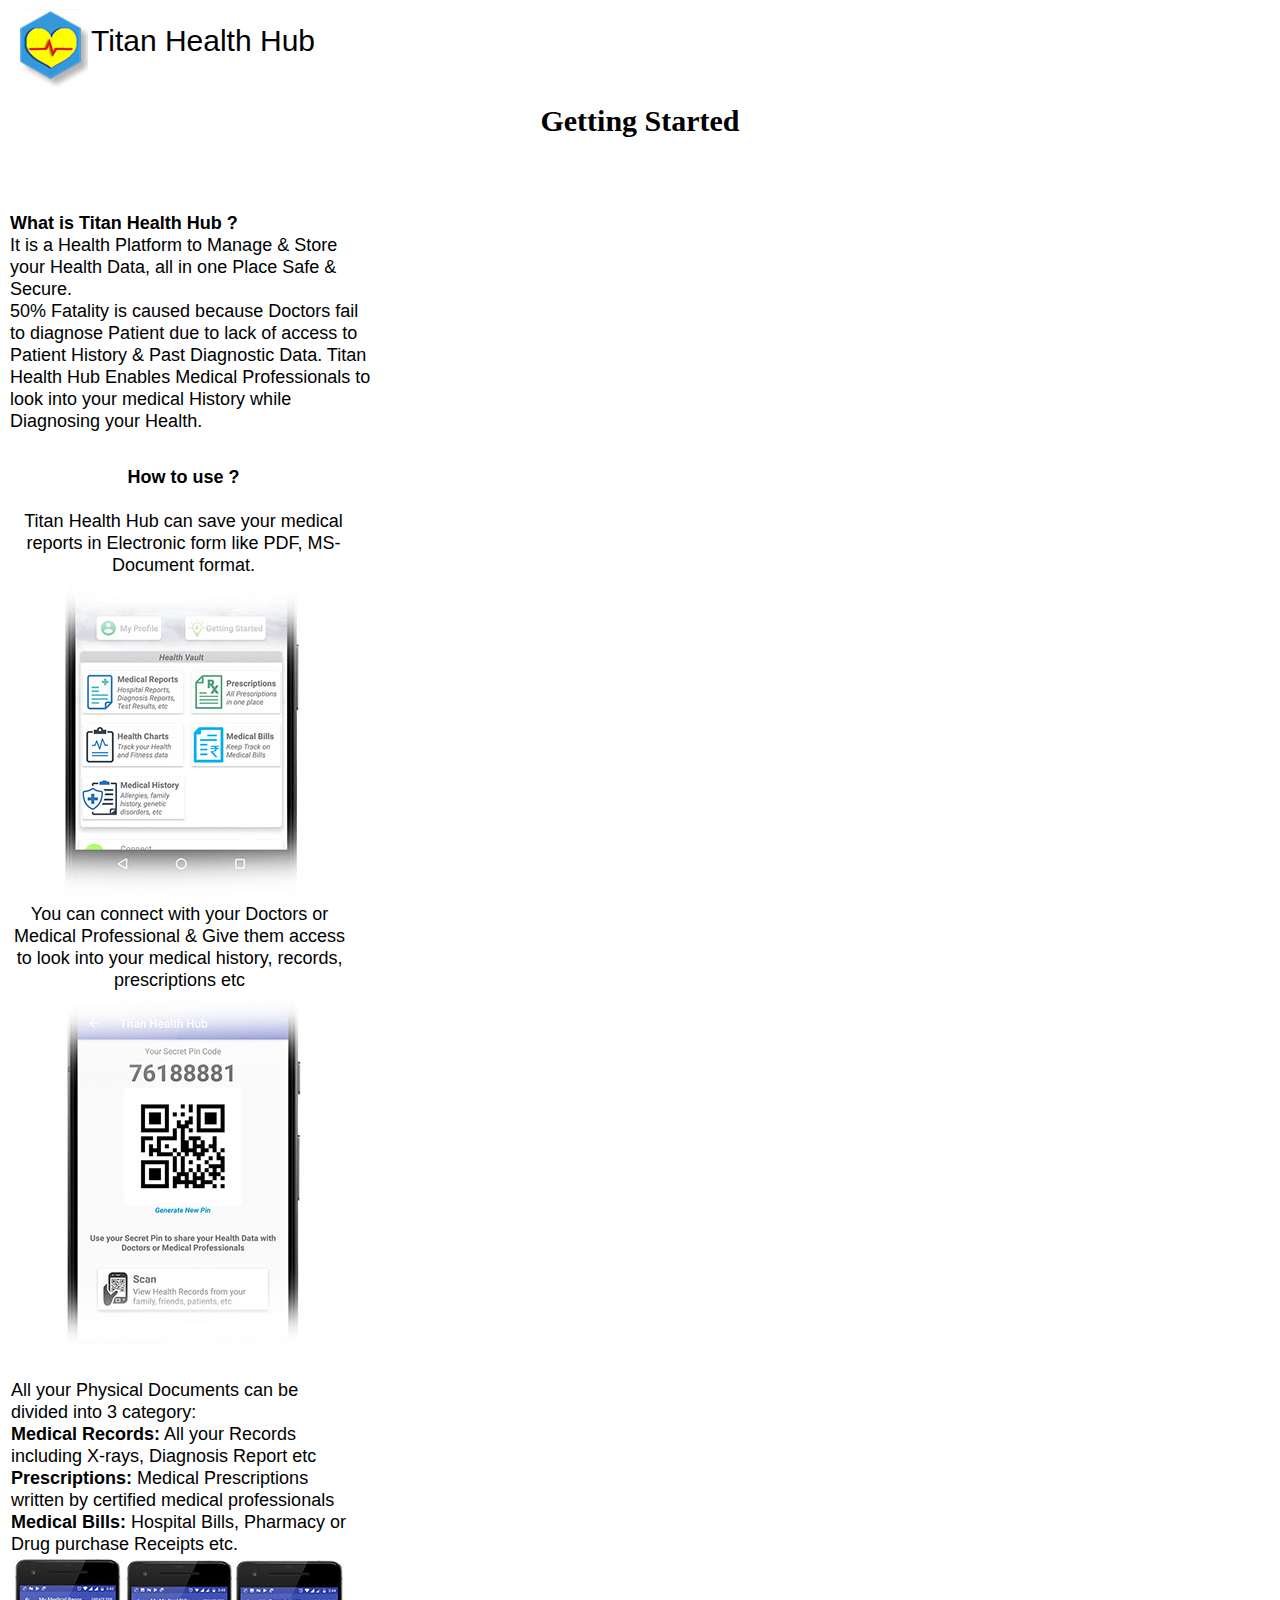
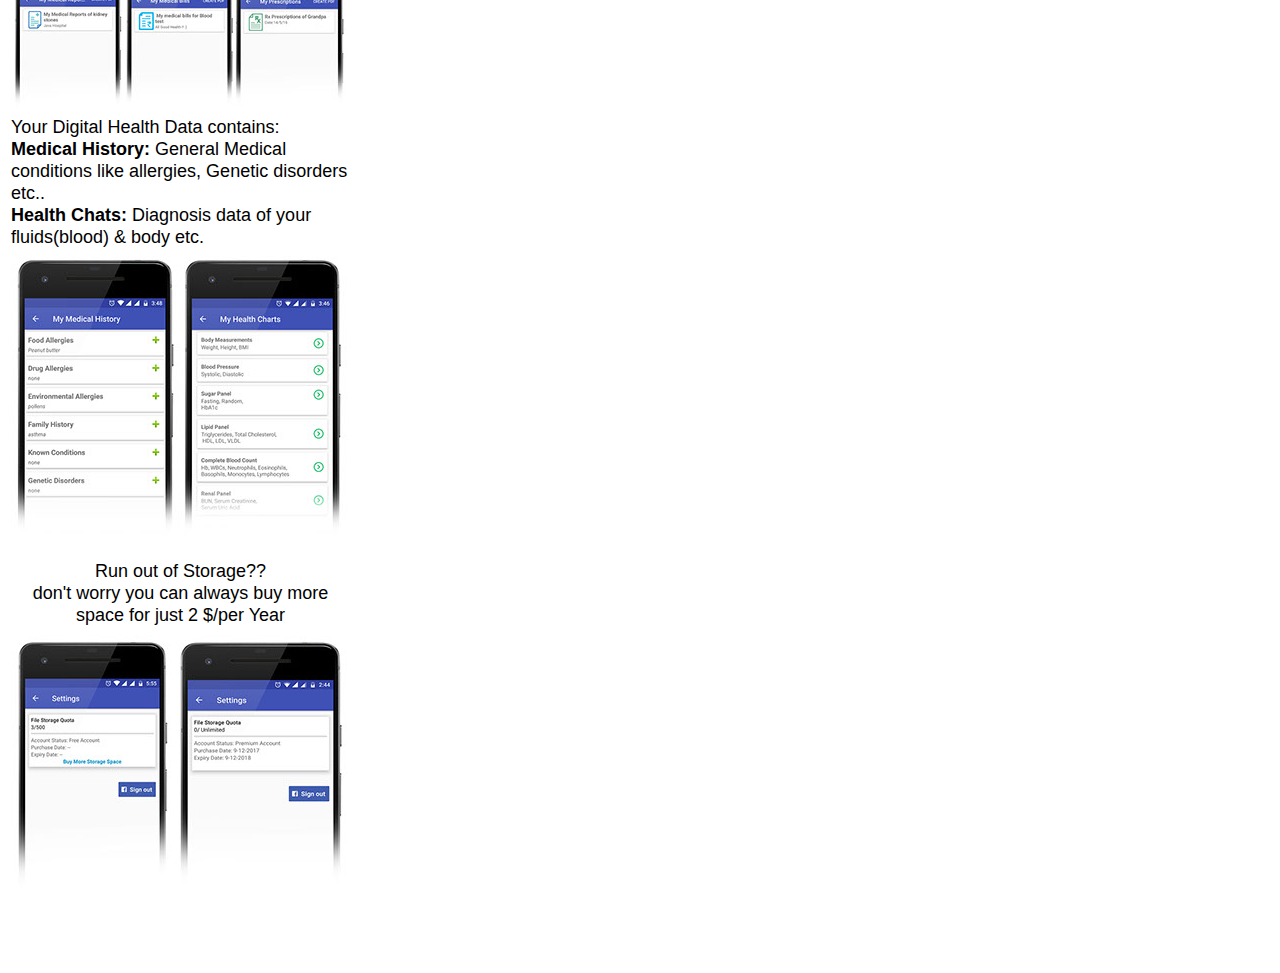
==== commit 4b93469e: "Final Build Version 1.0" ====
--- a/docs/getting-started/index.html
+++ b/docs/getting-started/index.html
@@ -72,7 +72,7 @@
    </div>
    <div class="clearfix colelem" id="u235-6" data-muse-temp-textContainer-sizePolicy="true" data-muse-temp-textContainer-pinning="true"><!-- content -->
     <p>Run out of Storage??</p>
-    <p>don't worry you can always buy more space for just 7 $/per Year</p>
+    <p>don't worry you can always buy more space for just 2 $/per Year</p>
    </div>
    <div class="clip_frame colelem" id="u238"><!-- image -->
     <img class="block" id="u238_img" src="images/6.jpg?crc=3796331529" alt="" data-heightwidthratio="0.7876106194690266" data-image-width="339" data-image-height="267"/>
